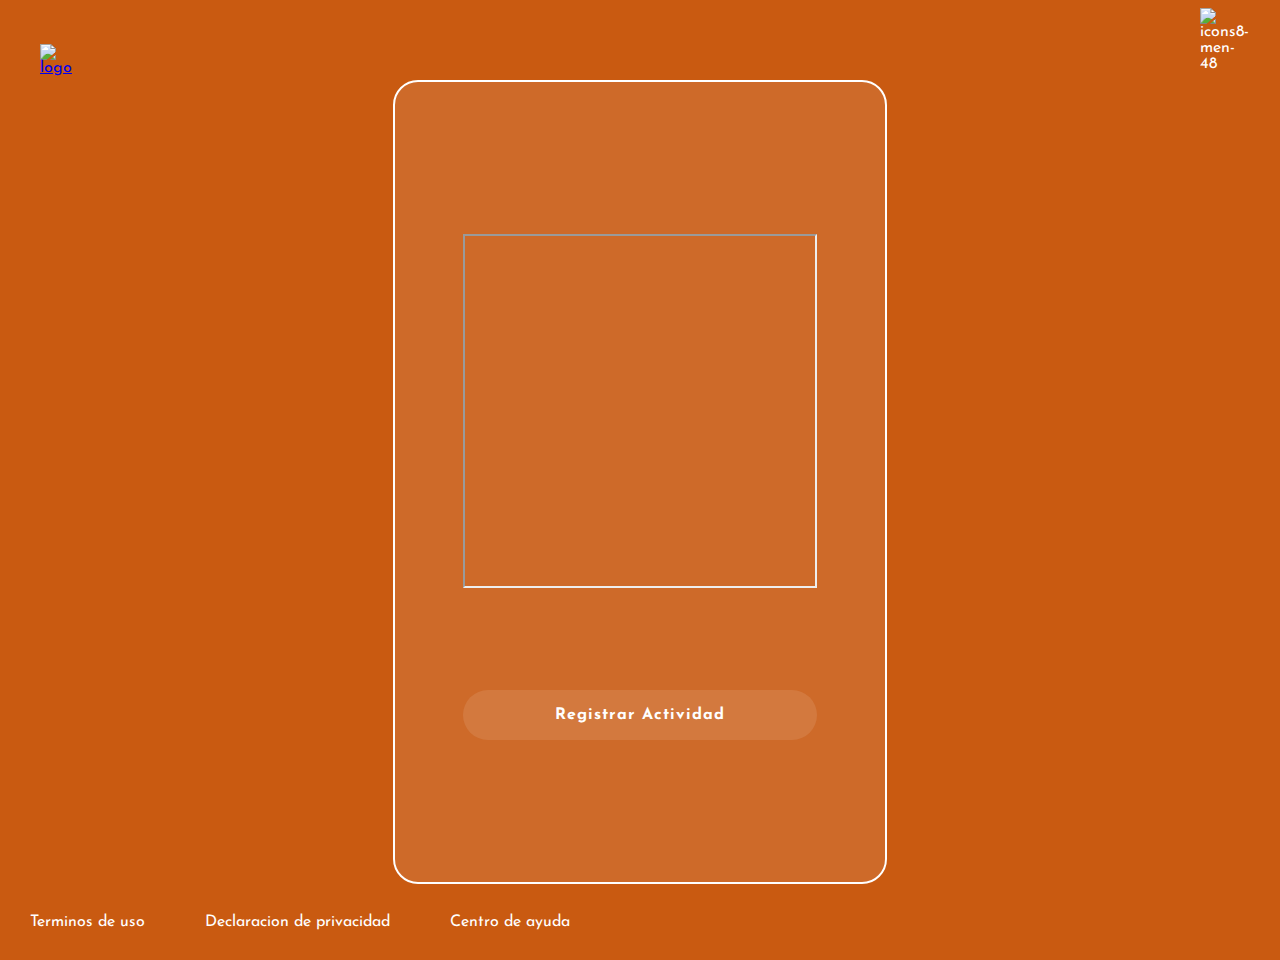
==== Actividad.html @ 925e41c2 "Se agrega menu, y pantalla de inicion y registro de actividad" ====
<!DOCTYPE html>
<html lang="en">
<head>
    <meta charset="UTF-8">
    <meta http-equiv="X-UA-Compatible" content="IE=edge">
    <meta name="viewport" content="width=device-width, initial-scale=1.0">
    <link rel="preconnect" href="https://fonts.gstatic.com">
    <link href="https://fonts.googleapis.com/css2?family=Josefin+Sans&display=swap" rel="stylesheet">
    <link href="css/inicio.css" rel="stylesheet">
    <title>Registrar Actividad</title>
</head>
<body>
    <header class="header">
        <a href="./Inicio.html"> <img class="header__img" src="https://i.ibb.co/q0tkpvh/Logo.png" alt="logo"></a>
        <section class="header__">
            <div class="header__menu">
            <div class="header_menu--profile">
                <img src="https://i.ibb.co/hKRyhGf/icons8-men-48.png" alt="icons8-men-48">
            </div>  
            <ul>
                <li><a href="./Inicio.html">Cuenta</a></li>
                <li><a href="./Actividad.html">Registrar Actividad</a></li>
                <li><a href="/">Cerrar Ses&iacute;on</a></li>
            </ul>
        </div> 
        </section>
    </header>
    <section class="login">
        <section class="login__container-maps">       
                <iframe src="https://www.google.com/maps/embed?pb=!1m14!1m12!1m3!1d31813.996636854336!2d-74.1592163!3d4.638702900000005!2m3!1f0!2f0!3f0!3m2!1i1024!2i768!4f13.1!5e0!3m2!1ses!2sco!4v1652232399649!5m2!1ses!2sco" referrerpolicy="no-referrer-when-downgrade"></iframe>
            <button class="button">Registrar Actividad</button>
        </section>
    </section> 
    <footer class="footer">
        <a href="">Terminos de uso</a>
        <a href="">Declaracion de privacidad</a>
        <a href="">Centro de ayuda</a>
    </footer>
</body>
</html>
---- css/inicio.css ----
@charset "UTF-8";
.flex, .footer, .login__container--social-media > div, .login, .header {
  display: flex;
  align-items: center;
}

body {
  margin: 0px;
  font-family: "Josefin Sans", sans-serif;
  background: rgb(201, 90, 17);
  /*background: linear-gradient(176deg, rgba(2,0,36,1) 0%, rgba(251,99,1,1) 0%, rgba(255,255,255,1) 100%);  */
}

.header {
  width: 100%;
  height: 80px;
  justify-content: space-between;
}

.header__img {
  width: 80px;
  margin-top: 40px;
  margin-left: 40px;
}

.header__{
    width: 100%;
    height: 80px;
    display: flex;
    justify-content: flex-end;
    align-items: center;
}
  
.header__menu {
    margin-right: 30px;
}
  
.header__menu ul {
    display: none;
    list-style: none;
    margin: 0 0 0 -14px;
    padding: 0;
    position: absolute;
    text-align: right;
    width: 100px;
}
  
.header__menu:hover ul, ul:hover {
    display: block;
}
  
.header__menu li {
    margin: 10px 0px;
}
  
.header__menu li a {
    text-decoration: none;
    color: white;
    font-family: "Josefin Sans", sans-serif;
}
  
.header__menu li a:hover {
    text-decoration: underline;
}
  
.header_menu--profile {
    margin-left: 35px;
    width: 50px;
    display: flex;
    font-family: "Josefin Sans", sans-serif;
    color: white;
    align-items: center;
}

.login {
  justify-content: center;
  flex-direction: column;
  padding: 0px 30px;
  min-height: calc(100vh - 200px);
}

.login__container {
  background-color: rgba(255, 255, 255, 0.1);
  border: 2px solid white;
  border-radius: 25px;
  color: white;
  padding: 60px 68px 40px;
  min-height: 700px;
  width: 300px;
  display: flex;
  justify-content: space-around;
  flex-direction: column;
}



.login__container-maps {
    background-color: rgba(255, 255, 255, 0.1);
    border: 2px solid white;
    border-radius: 25px;
    color: white;
    padding: 60px 68px 40px;
    min-height: 700px;
    display: flex;
    justify-content: space-evenly;
    flex-direction: column;
}

.login__container h2 {
  font-size: 25px;
}

.login__container--form {
  display: flex;
  flex-direction: column;
}

iframe {
    width: 350px;
    height: 350px;
}

.login__container--form label {
  font-size: 16px;
}

.login__container--remenber--me {
  color: white;
  display: flex;
  justify-content: space-between;
  margin-top: 10px;
}

.login__container--remenber--me a {
  color: white;
  font-size: 16px;
  text-decoration: none;
}

.login__container--remenber--me a:hover {
  text-decoration: underline;
}

.login__container--social-media > div {
  font-size: 16px;
  margin-bottom: 10px;
}

.login__container--social-media > div > img {
  width: 30px;
  margin-right: 10px;
}

.login__container--register {
  font-size: 16px;
}
.login__container--register a {
  color: white;
  font-size: 18px;
  text-decoration: none;
  font-weight: bold;
}

.login__container--register a:hover {
  text-decoration: underline;
}

.input {
  background-color: transparent;
  border-left: 0;
  border-right: 0;
  border-top: 0;
  border-bottom: 2px solid white;
  font-family: "Josefin Sans", sans-serif;
  font-size: 16px;
  margin-bottom: 20px;
  padding: 0px 20px;
  outline: none;
  height: 50px;
}

::placeholder {
  color: white;
}

.button {
  background-color: rgba(255, 255, 255, 0.1);
  border: none;
  border-radius: 30px;
  color: white;
  cursor: pointer;
  font-size: 16px;
  font-weight: bold;
  font-family: "Josefin Sans", sans-serif;
  height: 50px;
  letter-spacing: 1px;
  margin: 10px 0px;
  text-decoration: none;
}

.button:hover {
    background-color: rgba(82, 53, 53, 0.1);
    color: black;
    border: 1px solid black;
  }

.footer {
  width: 100%;
}

.footer a {
  color: white;
  font-size: 16px;
  cursor: pointer;
  padding: 30px;
  text-decoration: none;
}

.footer a:hover {
  text-decoration: underline;
}

@media only screen and (max-width: 600px) {
  .login__container {
    background-color: transparent;
    border: none;
    padding: 0;
    width: 100€;
  }

  .login__container-maps {
    background-color: transparent;
    border: none;
    padding: 0;
    width: 100€;
  }
}

/*# sourceMappingURL=Login.css.map */
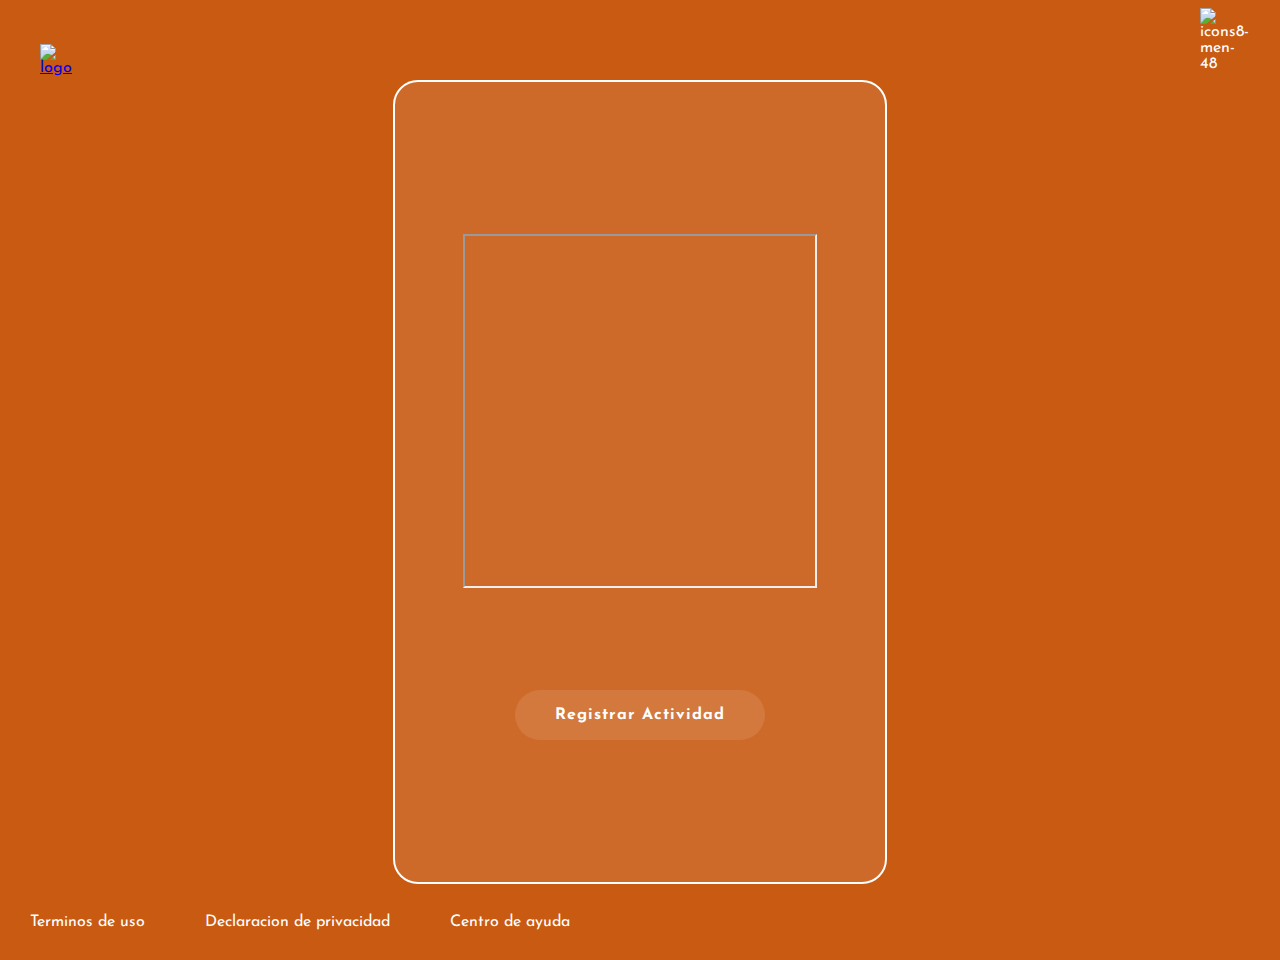
==== commit fc57195f: "Se agrega pantalla de convertir" ====
--- a/Actividad.html
+++ b/Actividad.html
@@ -20,14 +20,14 @@
             <ul>
                 <li><a href="./Inicio.html">Cuenta</a></li>
                 <li><a href="./Actividad.html">Registrar Actividad</a></li>
-                <li><a href="/">Cerrar Ses&iacute;on</a></li>
+                <li><a href="./index.html">Cerrar Ses&iacute;on</a></li>
             </ul>
         </div> 
         </section>
     </header>
     <section class="login">
-        <section class="login__container-maps">       
-                <iframe src="https://www.google.com/maps/embed?pb=!1m14!1m12!1m3!1d31813.996636854336!2d-74.1592163!3d4.638702900000005!2m3!1f0!2f0!3f0!3m2!1i1024!2i768!4f13.1!5e0!3m2!1ses!2sco!4v1652232399649!5m2!1ses!2sco" referrerpolicy="no-referrer-when-downgrade"></iframe>
+        <section class="login__container-maps">            
+            <iframe src="https://www.google.com/maps/embed?pb=!1m14!1m12!1m3!1d31813.996636854336!2d-74.1592163!3d4.638702900000005!2m3!1f0!2f0!3f0!3m2!1i1024!2i768!4f13.1!5e0!3m2!1ses!2sco!4v1652232399649!5m2!1ses!2sco" referrerpolicy="no-referrer-when-downgrade"></iframe>
             <button class="button">Registrar Actividad</button>
         </section>
     </section> 
--- a/css/inicio.css
+++ b/css/inicio.css
@@ -84,12 +84,13 @@
   border: 2px solid white;
   border-radius: 25px;
   color: white;
-  padding: 60px 68px 40px;
-  min-height: 700px;
+  padding: 60px 68px 40px;  
+  min-height: 400px;
   width: 300px;
   display: flex;
   justify-content: space-around;
   flex-direction: column;
+  align-items: center;
 }
 
 
@@ -104,6 +105,7 @@
     display: flex;
     justify-content: space-evenly;
     flex-direction: column;
+    align-items: center;
 }
 
 .login__container h2 {
@@ -193,9 +195,13 @@
   font-weight: bold;
   font-family: "Josefin Sans", sans-serif;
   height: 50px;
+  width: 250px;
   letter-spacing: 1px;
   margin: 10px 0px;
   text-decoration: none;
+  display: flex;
+  align-items: center;
+  justify-content: center; 
 }
 
 .button:hover {
